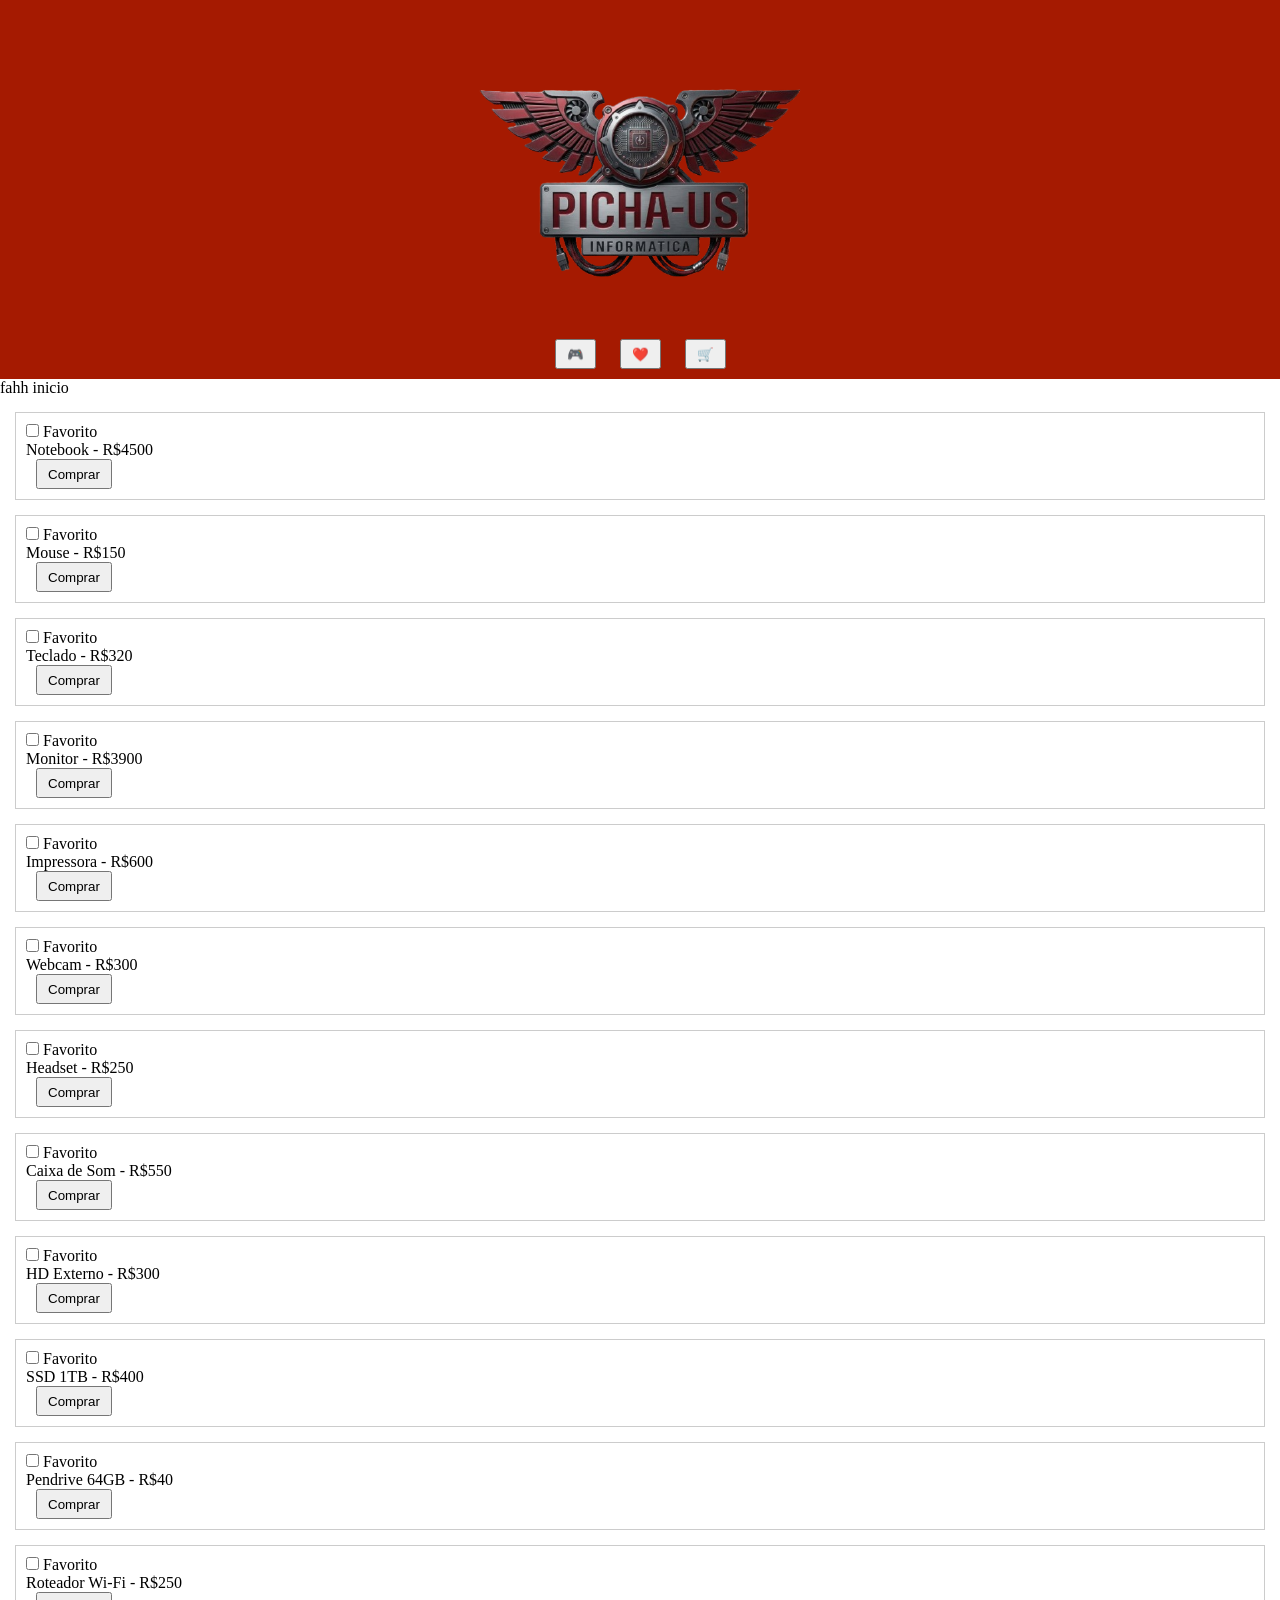
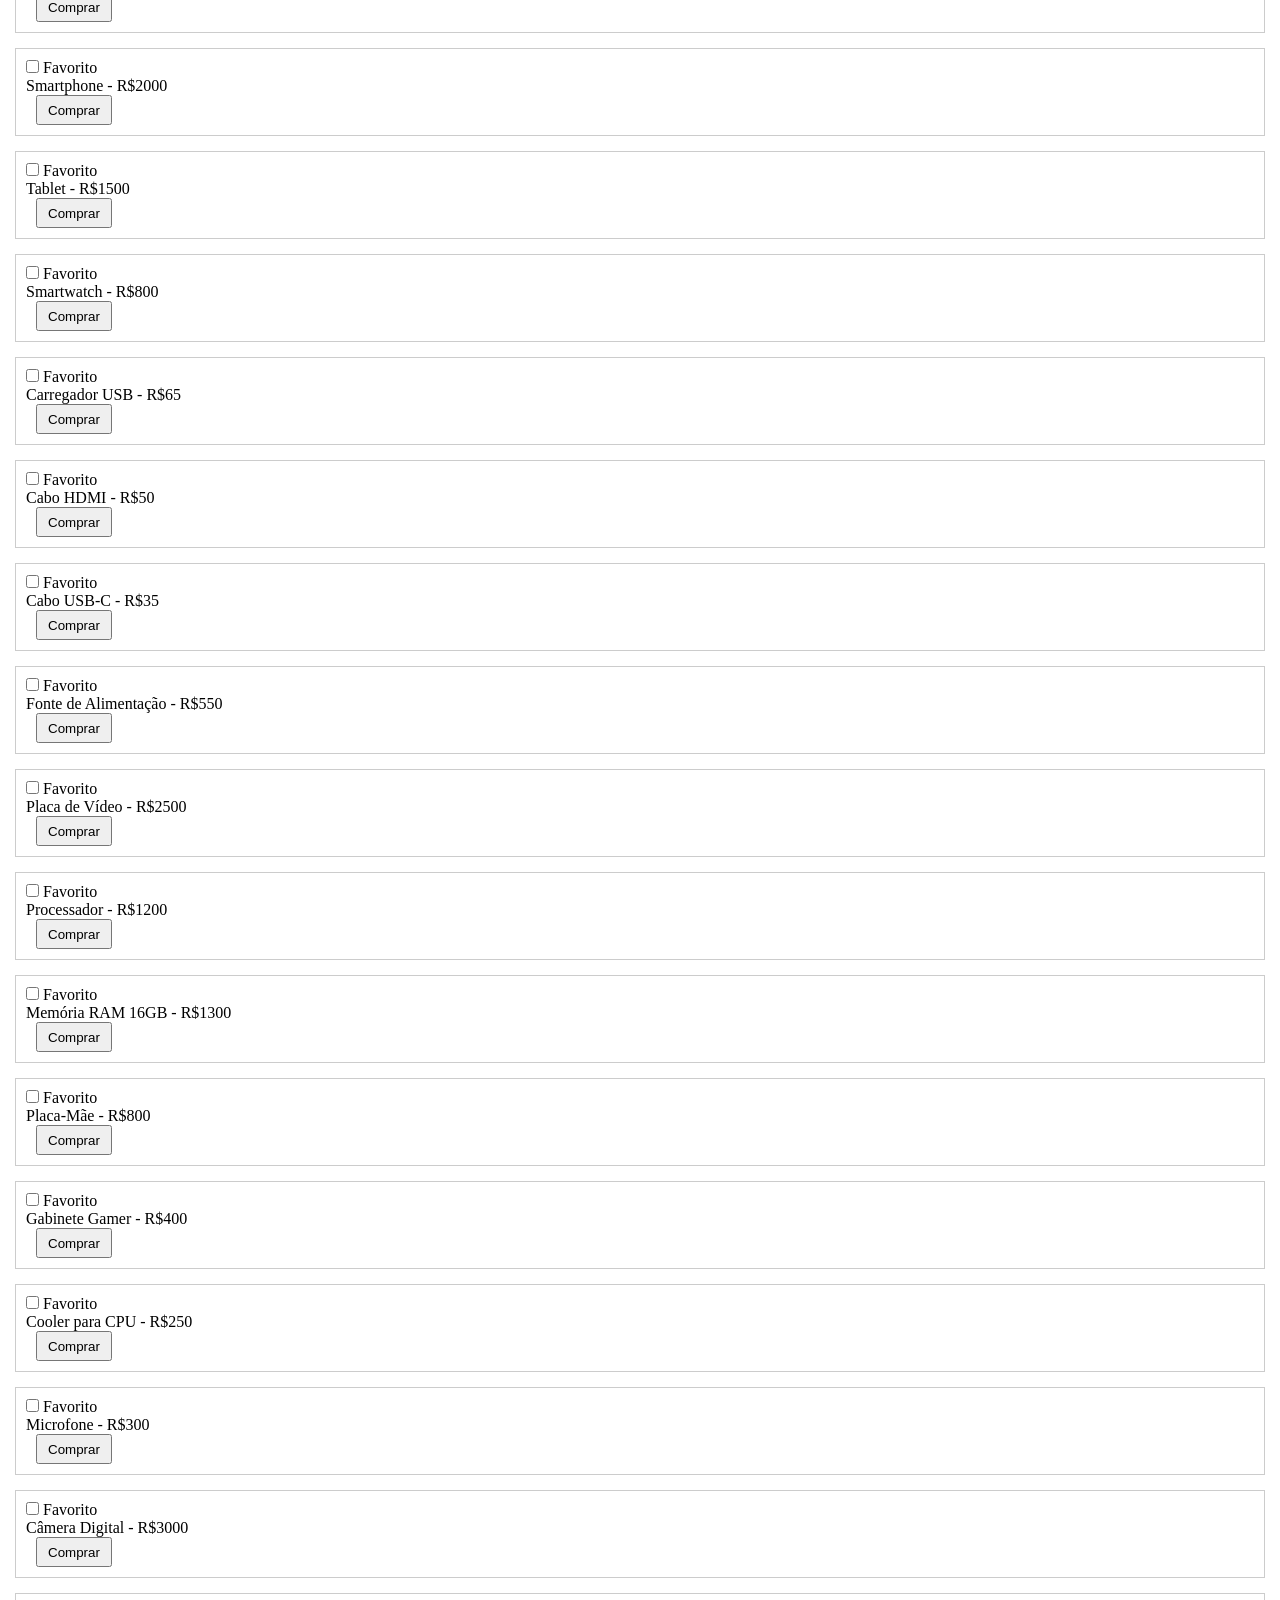
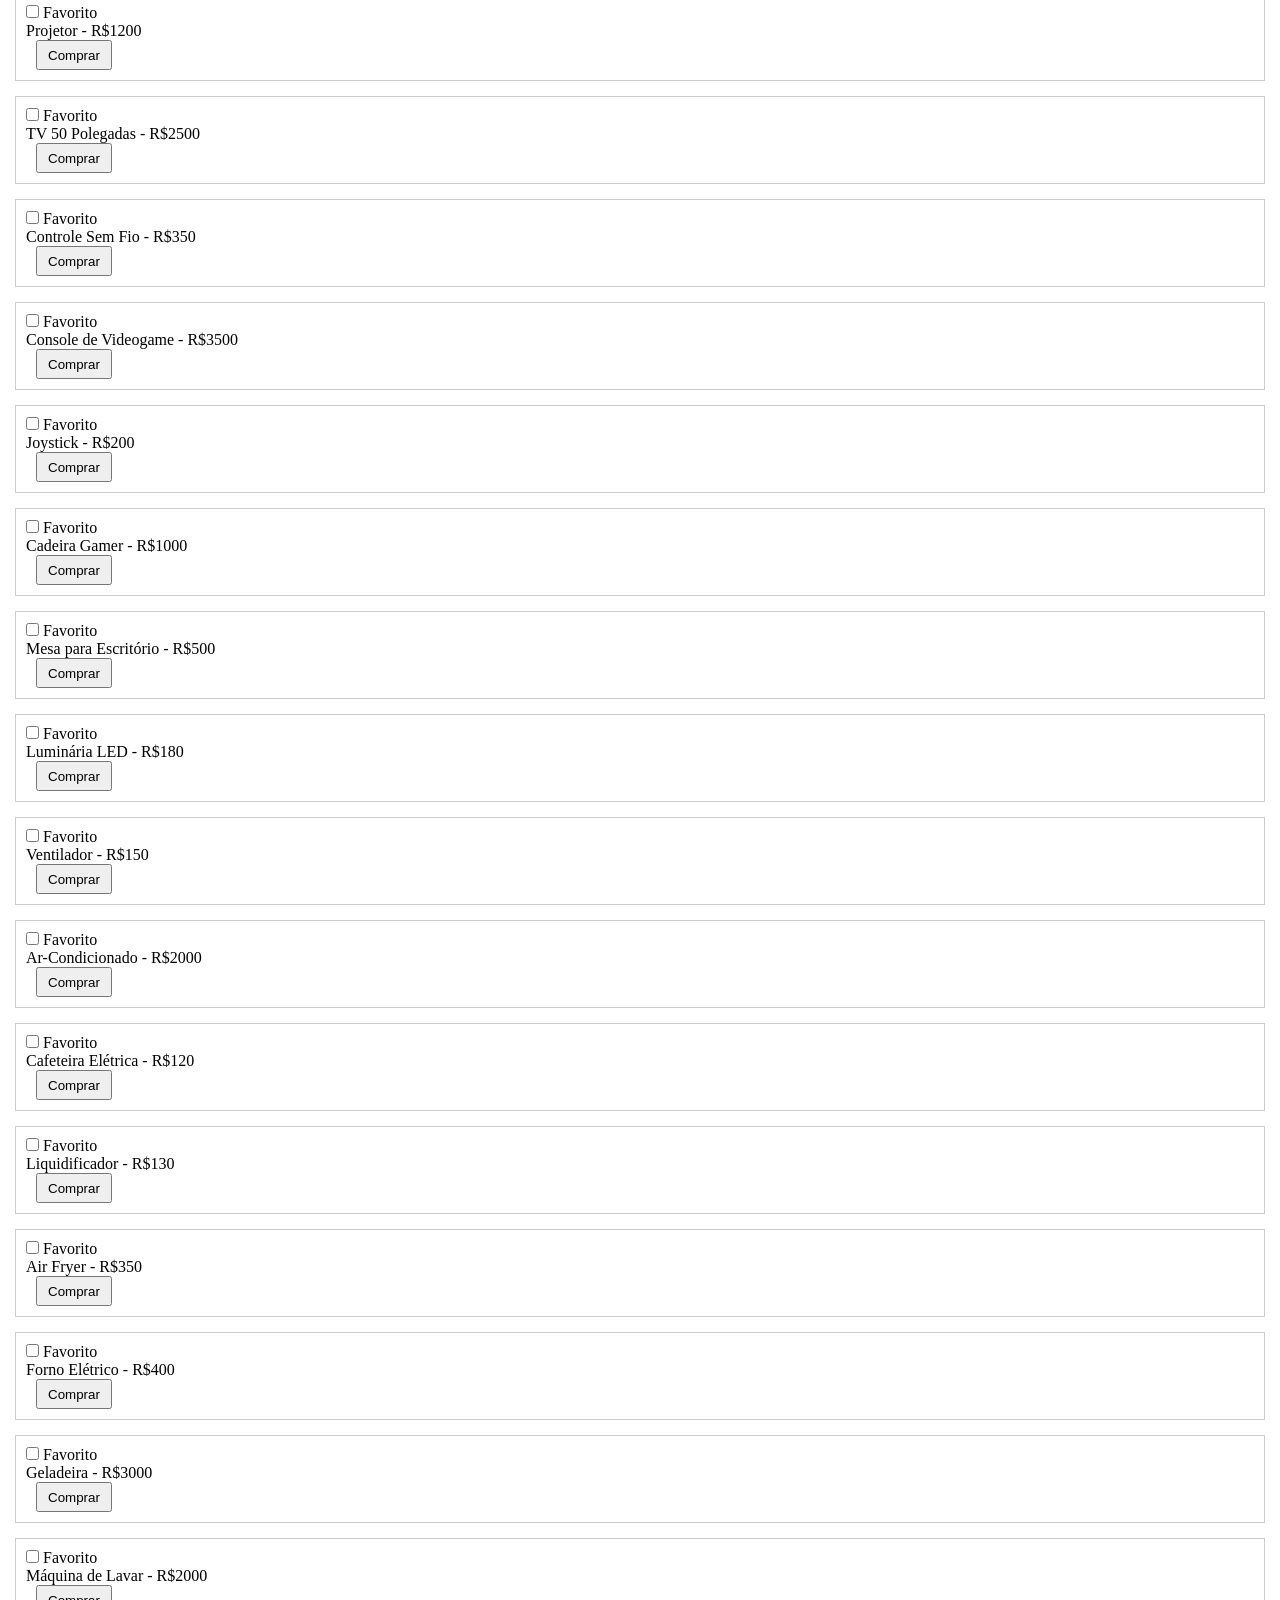
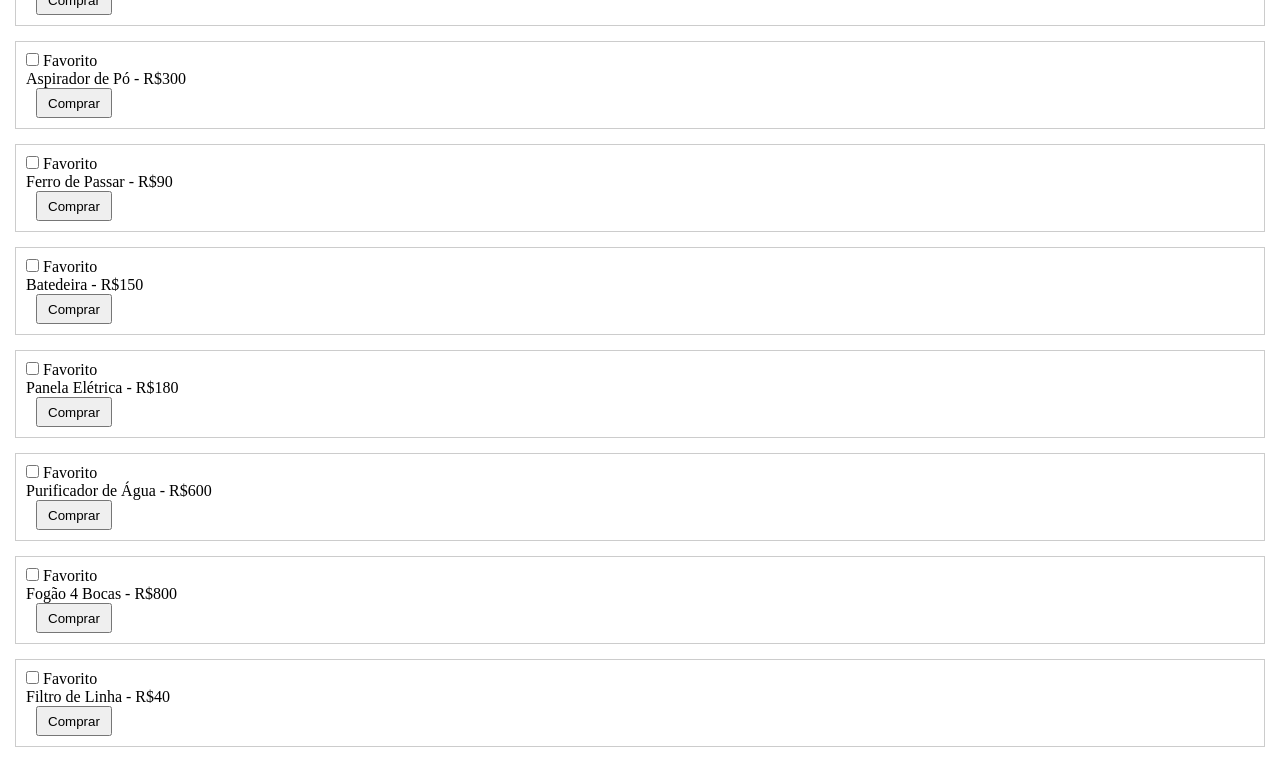
==== principal/index.html @ 1a429142 "+" ====
<!DOCTYPE html>
<html lang="pt-br">

<head>
    <meta charset="UTF-8">
    <meta name="viewport" content="width=device-width, initial-scale=1.0">
    <title>PICHA-US TESTE</title>
    <link rel="stylesheet" href="styleTeste.css">
</head>

<body>

    <header>
        <div class="topicoM" id="top">
            <div id="btnIn">
                <button onclick="voltarAoInicio()"><img class="Topico"
                        src="Gemini_Generated_Image_ttbcifttbcifttbc-removebg-preview.png" alt=""></button>
            </div>
        </div>

        <nav class="navbar">
            <div class="btns">
                <Button onclick="voltarAoInicio()">🎮</Button>
                <Button onclick="abrirFavoritos()">❤️</Button>
                <Button onclick="abrirTelaCarrinho()">🛒</Button>
            </div>
        </nav>
    </header>

    <section id="principal" class="tela ativa">
        fahh inicio
        <div id="lista-produtos">
        </div>
    </section>
    
    <section id="favoritos" class="tela">
        fahh voritos
        <div id="lista-favoritos">
        </div>
    </section>
    
    <section id="carrinho" class="tela">
        fahh el carrito
        <div id="carrinho-conteudo">
            <p id="totalVendido">Total a pagar: R$ 0.00</p>
            <div id="listaVendas">
            </div>
        </div>
    </section>

    <script src="scriptteste.js"></script>
</body>

</html>
---- principal/styleTeste.css ----
*{
  margin: 0;
  padding: 0;
  box-sizing: border-box;
}

.tela{
    display: none;
}
.ativa{
    display: block;
}

.Topico{
    margin-bottom: 50px;
    margin-top: 20px;
   width: 450px;  
}

 header {
  background-color: #a51a01;
  padding: 10px;
  position: sticky;
  top: 0;
  z-index: 100;
  display: flex;
  flex-direction: column;
  justify-content: center;
  align-items: center;
   }

nav .btn{
     width: fit-content;
    margin: 60px auto;
    border-style: groove;
     margin-bottom: 20px;
    margin-top: 20px;
    }

    button{
        margin: 0 10px;
    padding: 5.5px 10px;
    cursor: pointer;

    }

    button:hover{
    scale: 1.05;   
    border-radius: 7px;
}

#btnIn button{
    background-color: #00000000;
    border: none;
}

.produto-item {
    margin: 15px;
    padding: 10px;
    border: 1px solid #ccc;
}
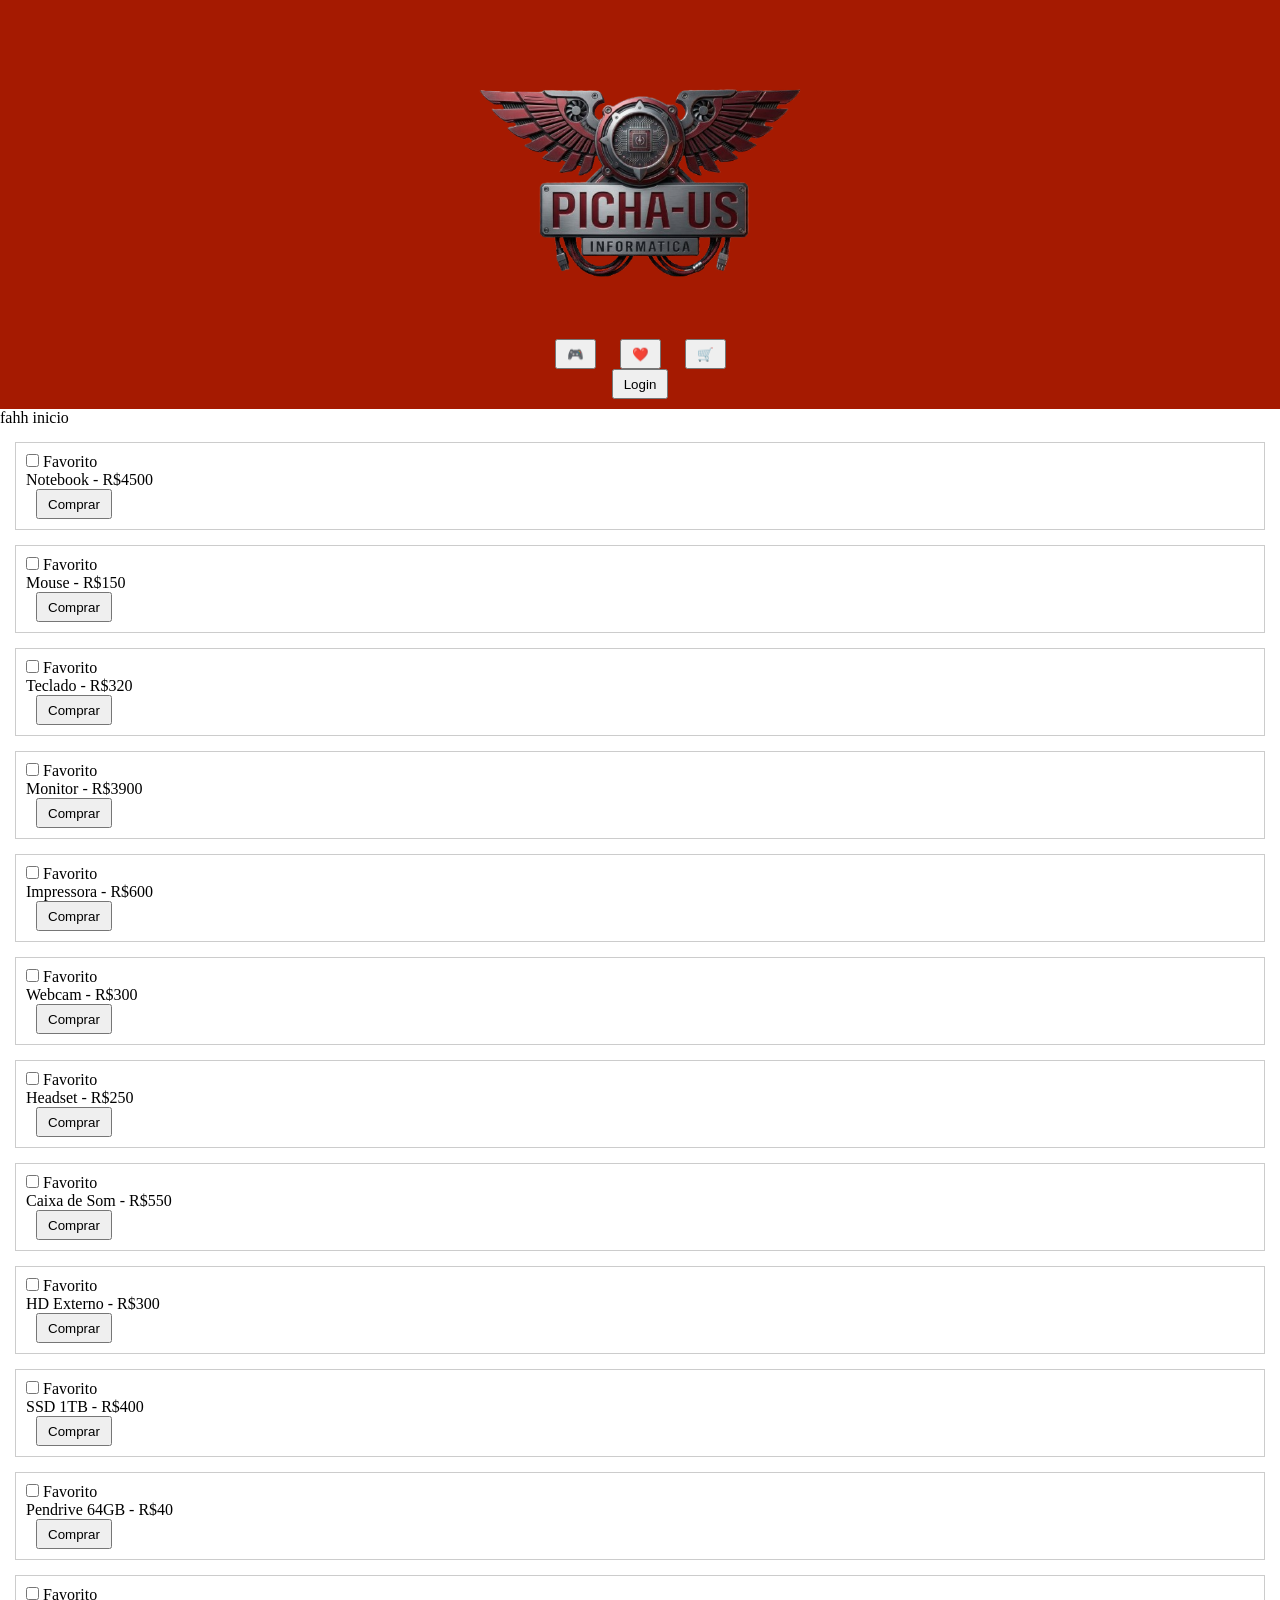
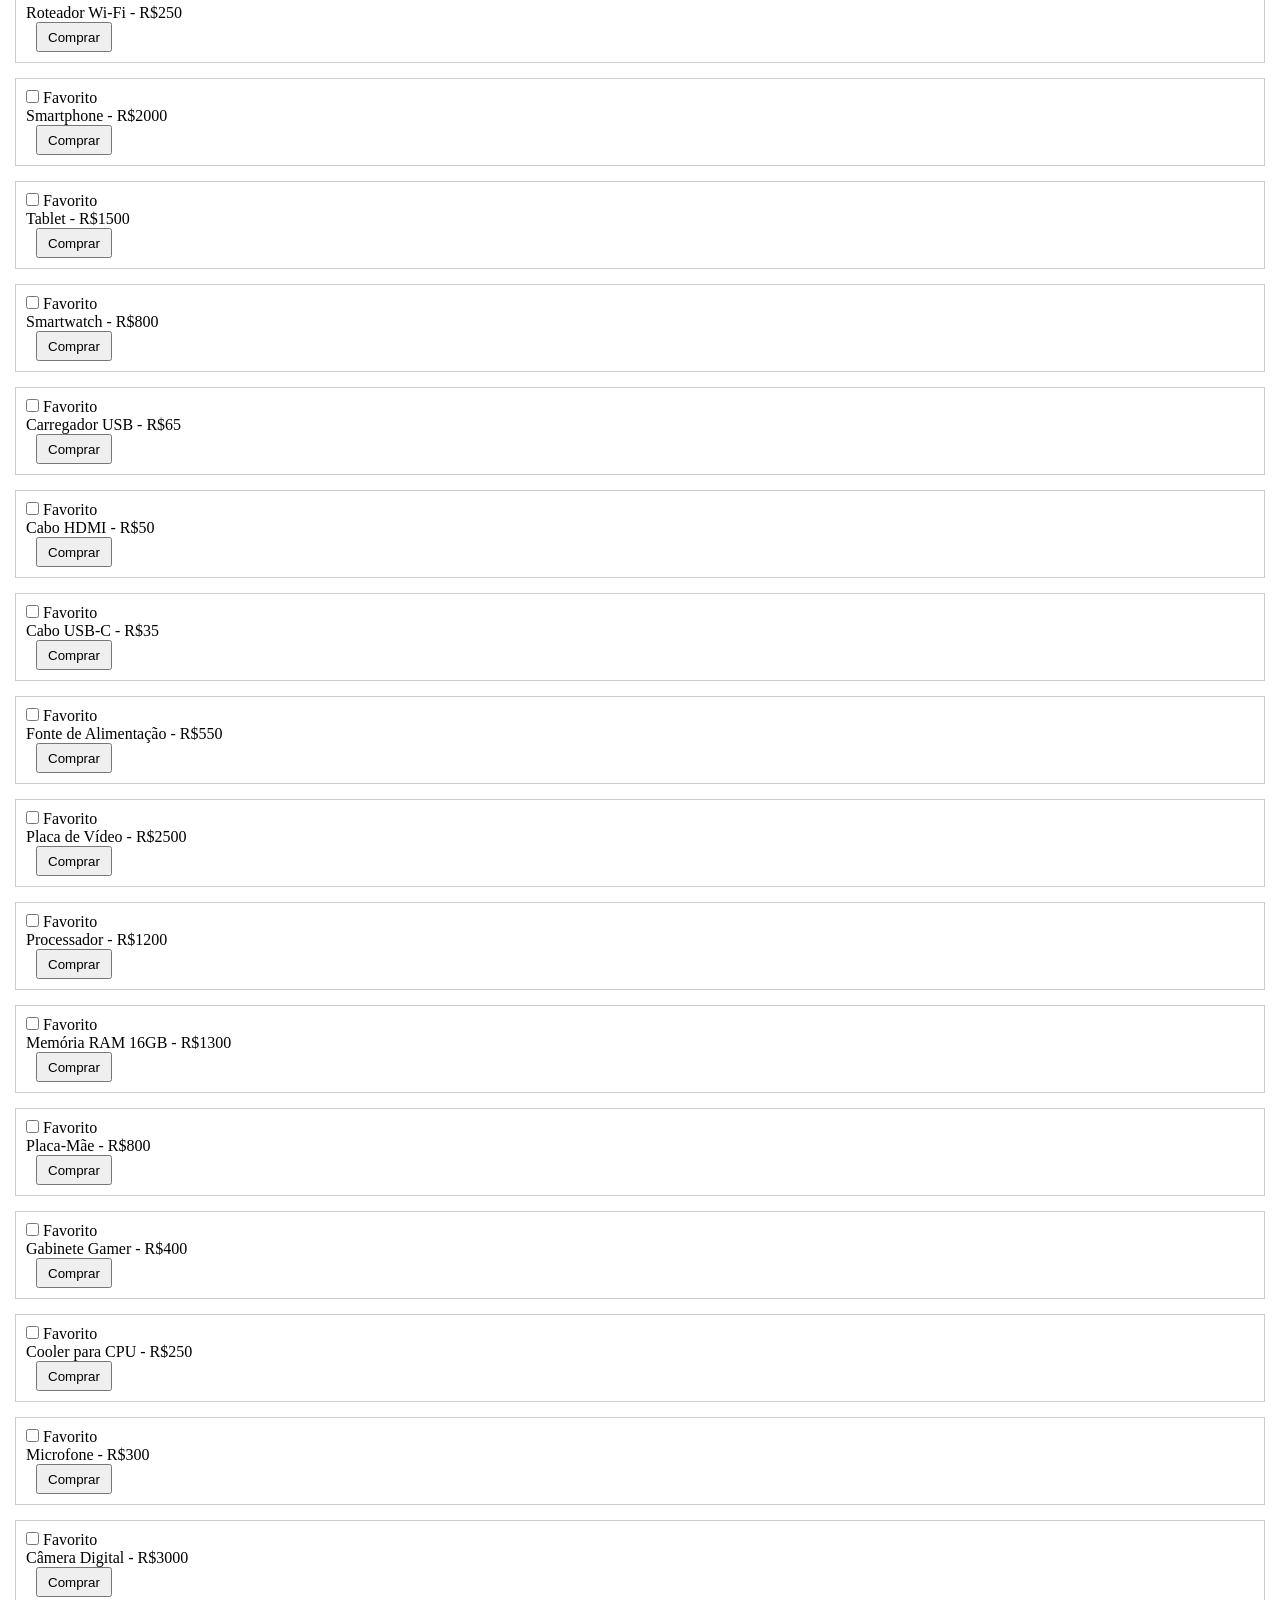
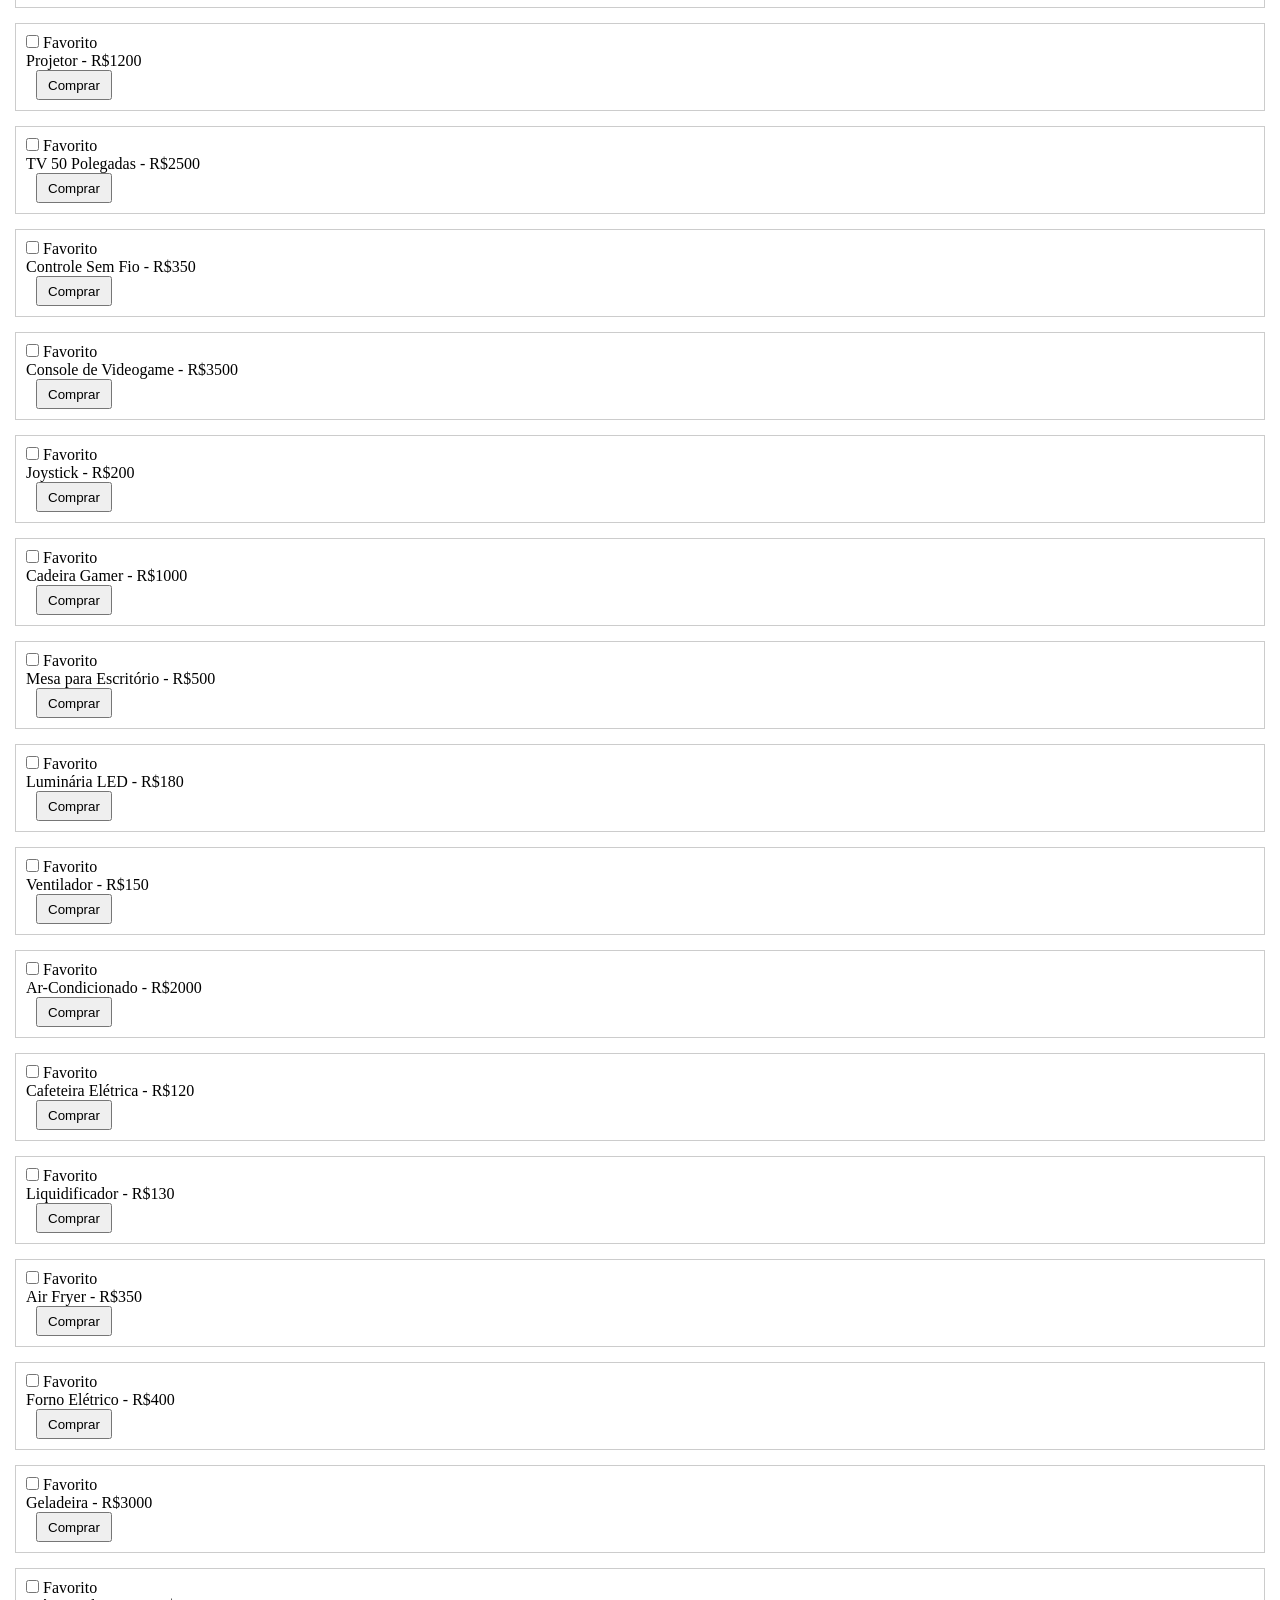
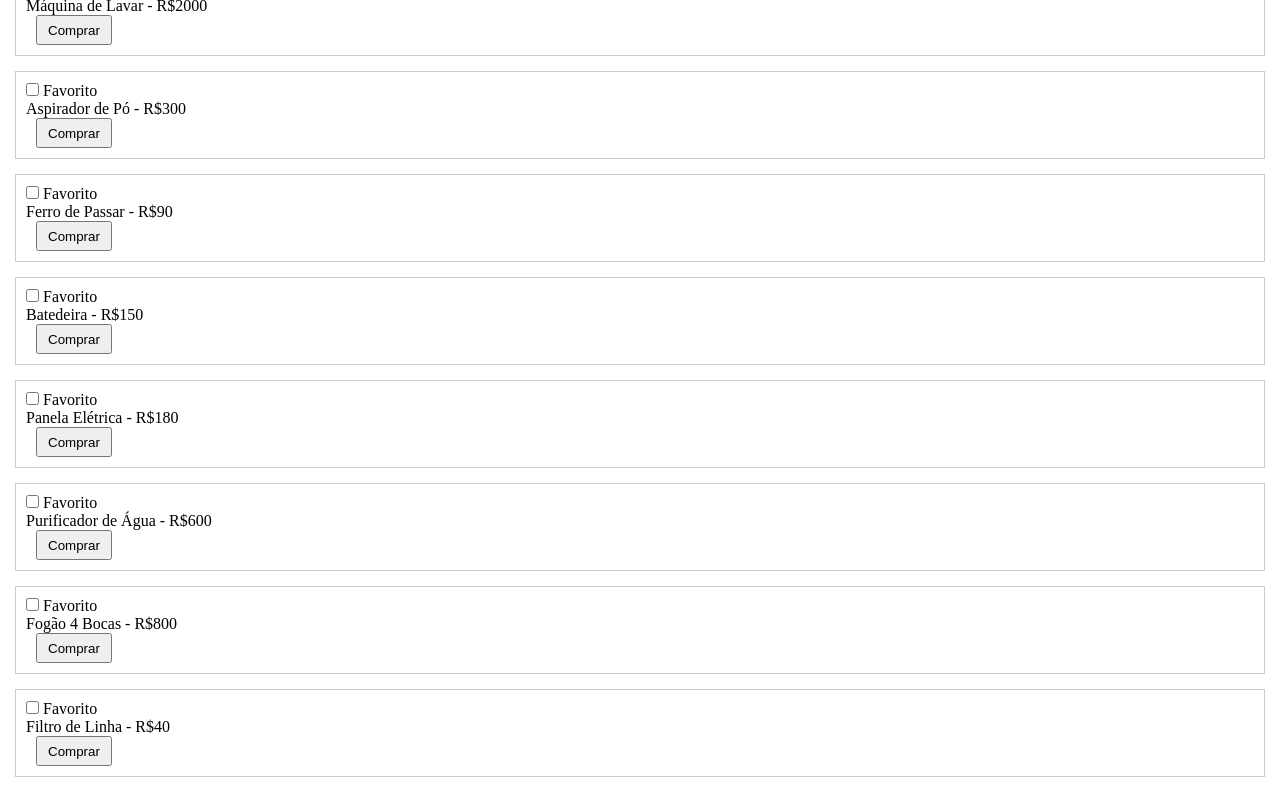
==== commit c8d7b242: "mds" ====
--- a/principal/index.html
+++ b/principal/index.html
@@ -25,6 +25,7 @@
                 <Button onclick="abrirTelaCarrinho()">🛒</Button>
             </div>
         </nav>
+        <button onclick="logIn()">Login</button>
     </header>
 
     <section id="principal" class="tela ativa">
@@ -43,6 +44,7 @@
         fahh el carrito
         <div id="carrinho-conteudo">
             <p id="totalVendido">Total a pagar: R$ 0.00</p>
+            <button onclick="efetuarPagamento()">Pagar</button>
             <div id="listaVendas">
             </div>
         </div>
